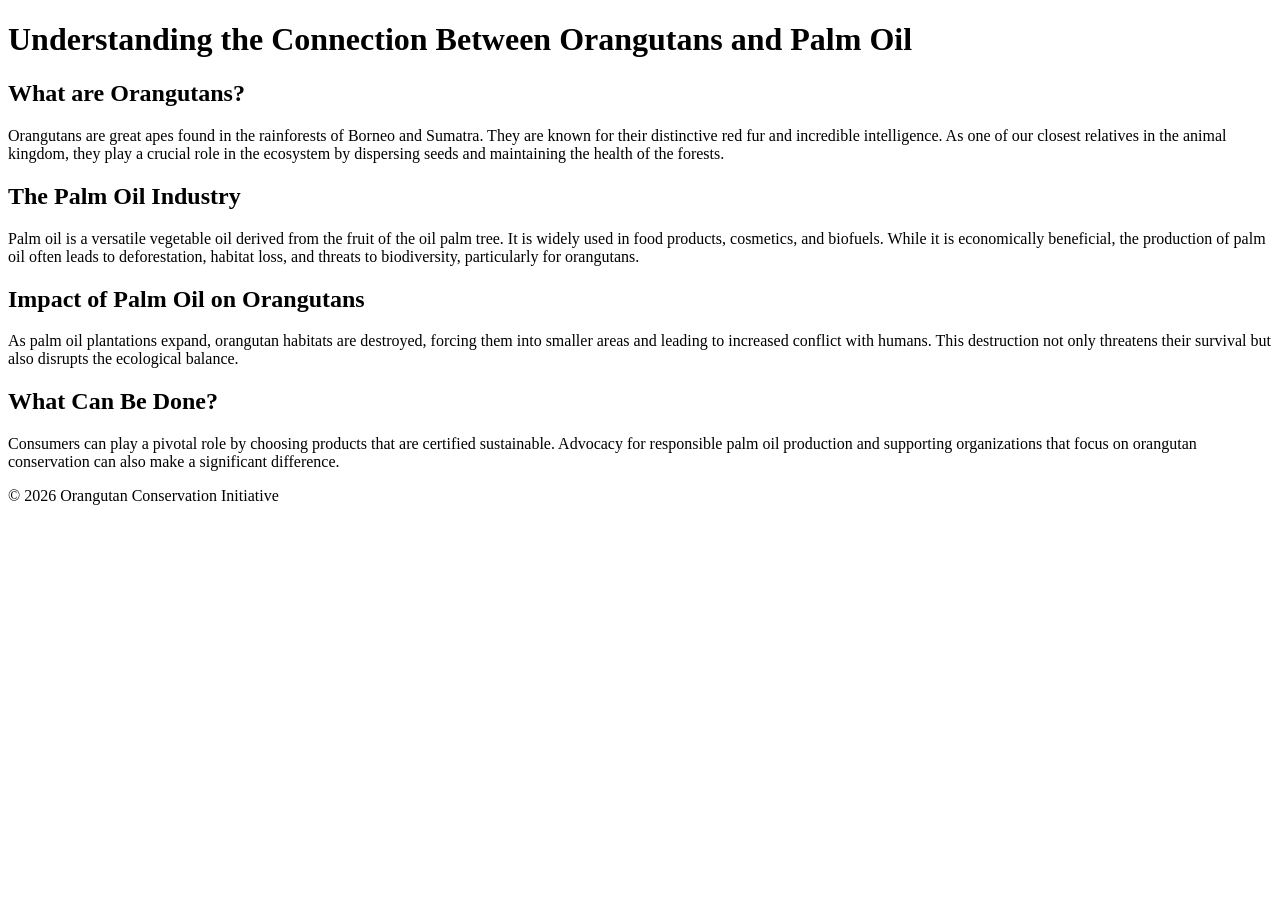
==== index.html @ 6c583982 "Create index.html for orangutan-palm-oil project" ====
<!DOCTYPE html>
<html lang="en">
<head>
    <meta charset="UTF-8">
    <meta name="viewport" content="width=device-width, initial-scale=1.0">
    <title>Orangutans and Palm Oil</title>
</head>
<body>
    <header>
        <h1>Understanding the Connection Between Orangutans and Palm Oil</h1>
    </header>
    <main>
        <section>
            <h2>What are Orangutans?</h2>
            <p>
                Orangutans are great apes found in the rainforests of Borneo and Sumatra. They are known for their distinctive red fur and incredible intelligence. As one of our closest relatives in the animal kingdom, they play a crucial role in the ecosystem by dispersing seeds and maintaining the health of the forests.
            </p>
        </section>
        <section>
            <h2>The Palm Oil Industry</h2>
            <p>
                Palm oil is a versatile vegetable oil derived from the fruit of the oil palm tree. It is widely used in food products, cosmetics, and biofuels. While it is economically beneficial, the production of palm oil often leads to deforestation, habitat loss, and threats to biodiversity, particularly for orangutans.
            </p>
        </section>
        <section>
            <h2>Impact of Palm Oil on Orangutans</h2>
            <p>
                As palm oil plantations expand, orangutan habitats are destroyed, forcing them into smaller areas and leading to increased conflict with humans. This destruction not only threatens their survival but also disrupts the ecological balance.
            </p>
        </section>
        <section>
            <h2>What Can Be Done?</h2>
            <p>
                Consumers can play a pivotal role by choosing products that are certified sustainable. Advocacy for responsible palm oil production and supporting organizations that focus on orangutan conservation can also make a significant difference.
            </p>
        </section>
    </main>
    <footer>
        <p>&copy; 2026 Orangutan Conservation Initiative</p>
    </footer>
</body>
</html>
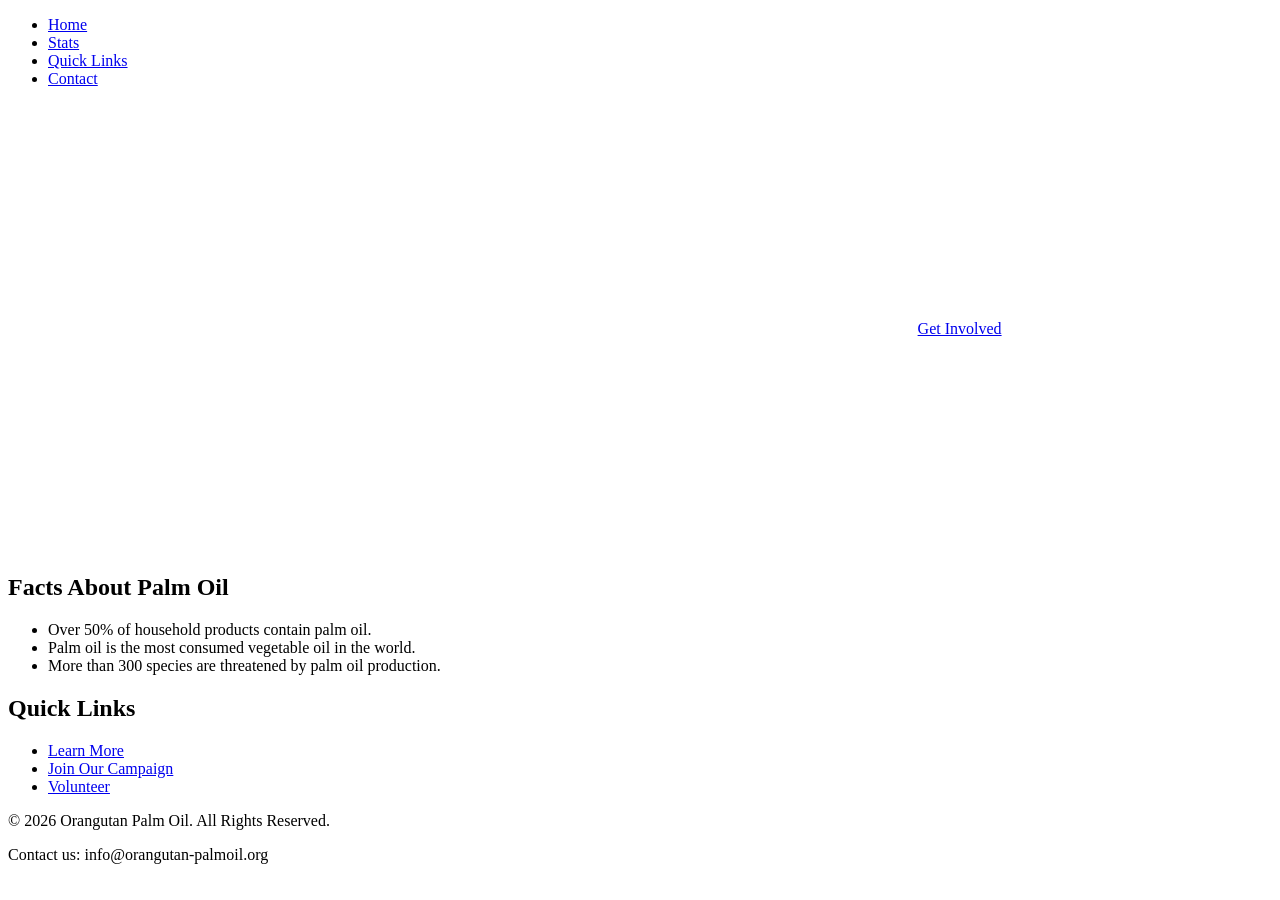
==== commit 2a1ba70a: "Updated index.html with professional redesign including navigation, hero section, stats section, qui" ====
--- a/index.html
+++ b/index.html
@@ -3,40 +3,46 @@
 <head>
     <meta charset="UTF-8">
     <meta name="viewport" content="width=device-width, initial-scale=1.0">
-    <title>Orangutans and Palm Oil</title>
+    <title>Orangutan Palm Oil</title>
+    <link rel="stylesheet" href="styles.css">
 </head>
 <body>
     <header>
-        <h1>Understanding the Connection Between Orangutans and Palm Oil</h1>
+        <nav>
+            <ul>
+                <li><a href="#">Home</a></li>
+                <li><a href="#stats">Stats</a></li>
+                <li><a href="#quick-links">Quick Links</a></li>
+                <li><a href="#footer">Contact</a></li>
+            </ul>
+        </nav>
+        <div class="hero">
+            <h1>Protect Our Orangutans</h1>
+            <p>Join us in the fight against palm oil destruction.</p>
+            <a href="#" class="cta">Get Involved</a>
+        </div>
     </header>
     <main>
-        <section>
-            <h2>What are Orangutans?</h2>
-            <p>
-                Orangutans are great apes found in the rainforests of Borneo and Sumatra. They are known for their distinctive red fur and incredible intelligence. As one of our closest relatives in the animal kingdom, they play a crucial role in the ecosystem by dispersing seeds and maintaining the health of the forests.
-            </p>
+        <section id="stats">
+            <h2>Facts About Palm Oil</h2>
+            <ul>
+                <li>Over 50% of household products contain palm oil.</li>
+                <li>Palm oil is the most consumed vegetable oil in the world.</li>
+                <li>More than 300 species are threatened by palm oil production.</li>
+            </ul>
         </section>
-        <section>
-            <h2>The Palm Oil Industry</h2>
-            <p>
-                Palm oil is a versatile vegetable oil derived from the fruit of the oil palm tree. It is widely used in food products, cosmetics, and biofuels. While it is economically beneficial, the production of palm oil often leads to deforestation, habitat loss, and threats to biodiversity, particularly for orangutans.
-            </p>
-        </section>
-        <section>
-            <h2>Impact of Palm Oil on Orangutans</h2>
-            <p>
-                As palm oil plantations expand, orangutan habitats are destroyed, forcing them into smaller areas and leading to increased conflict with humans. This destruction not only threatens their survival but also disrupts the ecological balance.
-            </p>
-        </section>
-        <section>
-            <h2>What Can Be Done?</h2>
-            <p>
-                Consumers can play a pivotal role by choosing products that are certified sustainable. Advocacy for responsible palm oil production and supporting organizations that focus on orangutan conservation can also make a significant difference.
-            </p>
+        <section id="quick-links">
+            <h2>Quick Links</h2>
+            <ul>
+                <li><a href="#">Learn More</a></li>
+                <li><a href="#">Join Our Campaign</a></li>
+                <li><a href="#">Volunteer</a></li>
+            </ul>
         </section>
     </main>
-    <footer>
-        <p>&copy; 2026 Orangutan Conservation Initiative</p>
+    <footer id="footer">
+        <p>&copy; 2026 Orangutan Palm Oil. All Rights Reserved.</p>
+        <p>Contact us: info@orangutan-palmoil.org</p>
     </footer>
 </body>
 </html>
--- a/styles.css
+++ b/styles.css
@@ -0,0 +1,53 @@
+.navbar {
+    background-color: #333;
+    overflow: hidden;
+}
+
+.navbar a {
+    float: left;
+    display: block;
+    color: #f2f2f2;
+    text-align: center;
+    padding: 14px 16px;
+    text-decoration: none;
+}
+
+.navbar a:hover {
+    background-color: #ddd;
+    color: black;
+}
+
+.hero {
+    background: url('hero-image.jpg') no-repeat center center;
+    height: 50vh;
+    display: flex;
+    align-items: center;
+    justify-content: center;
+    color: white;
+    text-align: center;
+}
+
+.card {
+    background: white;
+    border-radius: 8px;
+    box-shadow: 0 2px 6px rgba(0, 0, 0, 0.2);
+    margin: 15px;
+    padding: 20px;
+    flex: 1;
+}
+
+.stats {
+    display: flex;
+    justify-content: space-around;
+    margin: 20px 0;
+}
+
+@media (max-width: 768px) {
+    .navbar a {
+        float: none;
+        width: 100%;
+    }
+    .stats {
+        flex-direction: column;
+    }
+}
